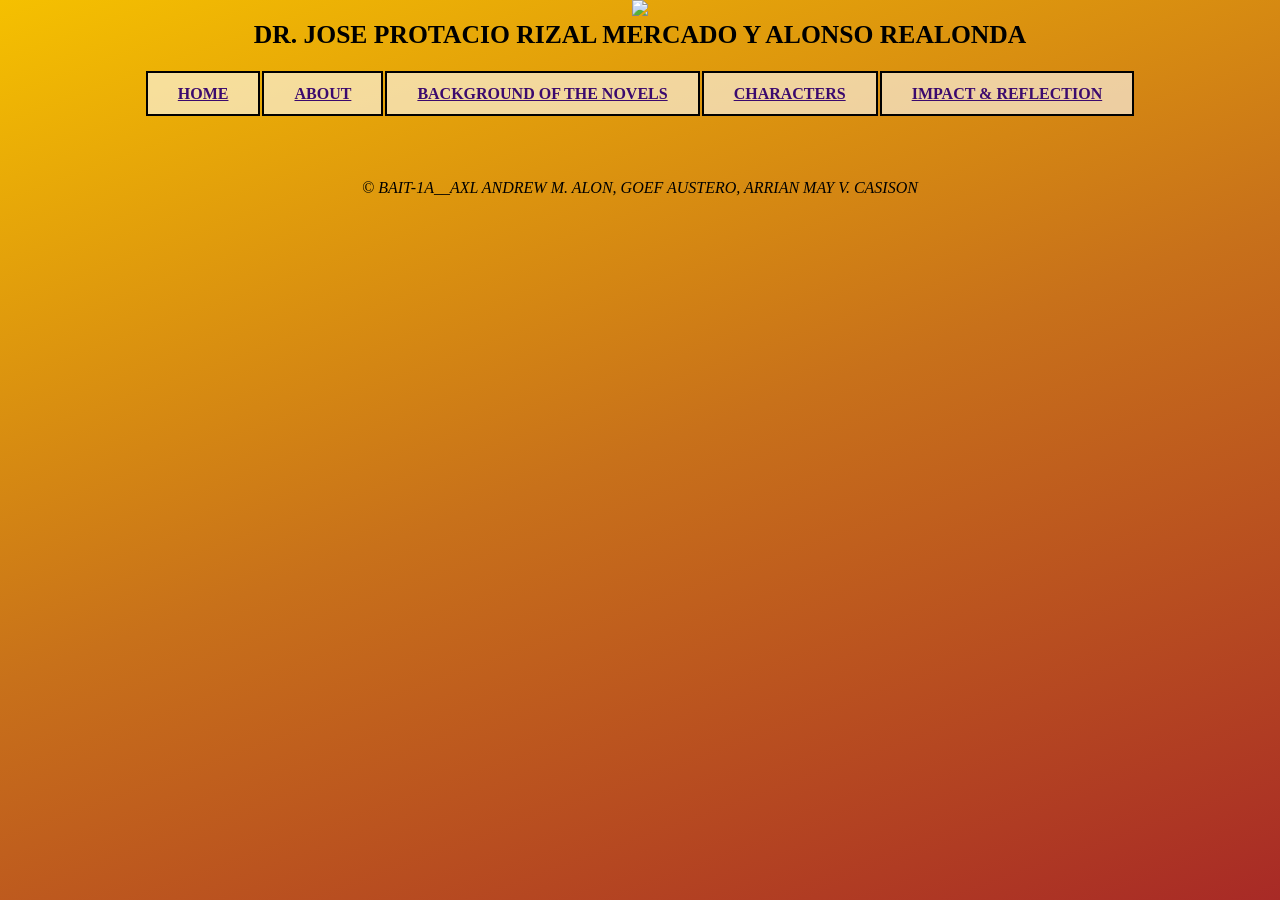
==== index.html @ 3467fc15 "Rename Rizal.html to index.html" ====
<!DOCTYPE html>
<html lang="en">

<head>
    <meta charset="UTF-8">
    <meta name="viewport" content="width=device-width, initial-scale=1.0">
    <title>LIFE AND WORKS OF RIZAL WEBSITE</title>
    <link rel = "stylesheet" href ="rizal.css">
</head>

<center><img src="c:\Users\QCHALL\OneDrive\Desktop\AXL HTML\Jose Rizal.jpg"></center>
<center><h1>DR. JOSE PROTACIO RIZAL MERCADO Y ALONSO REALONDA</center></h1>

<body>
 
    <header class="header">
        <nav class="navbar">

            <!-- Navigation Links-->
            <div class="nav-menu">
                <a href="#home" target="_self" active>HOME</a>
                <a href="#about" target="_self" active>ABOUT</a>
                <a href="Background.html#noli" target="_self" active> BACKGROUND OF THE NOVELS</a>
                <a href="Characters.html#characters" target="_self" active>CHARACTERS</a>
                <a href="Characters.html#reflection" target="_self" active>IMPACT & REFLECTION</a>
            </div>
            
        </nav>
        
            <main class="content">
      <section id="about" class="about">
     
        <ul>
         <i>
                      <h1 style="font-family: Verdana, Geneva, Tahoma, sans-serif;">ABOUT DR. JOSE RIZAL</h1>
                      <div class="impact-line">______________________________________________________</div>

        <h3>
        <p>
        <i>
          Jose Protacio Rizal Mercado y Alonso Realonda was born on June 19, 1861,
          in Calamba, Laguna. His parents were Francisco Mercado and Teodora Alonso,
          and he was the seventh of their eleven children.
        </p>
        <br>
        <p> 
          He studied at the Ateneo Municipal de Manila and the University of Santo
          Tomas, then continued his medical studies in Madrid Spain, Paris, and Heidelberg.
          He became an ophthalmologist, and he was also a writer, poet, painter,
          sculptor, and reformer who is said to have spoken more than 20 languages.
          </h3>
        </i>
        </p>
      </ul>
  
  <br>


 <section class="famous-works">
    <ul>
            <h1 style="font-family:Verdana, Geneva, Tahoma, sans-serif;">Famous Works</h1>
            <div class="impact-line">______________________________________________________</div>
        <br>
            <h2>Noli Me Tangere (1887)</h2>
            <h2>El Filibusterismo (1891)</h2>
            <h2>Mi Ultimo Adios (1896)</h2>(his last poem, written before his death)
    </ul>
    </section>


<br>
<br>

          <ul>
           <section id="important-facts">
      <h1 style="font-family: 'Lucida Sans', 'Lucida Sans Regular', 'Lucida Grande', 'Lucida Sans Unicode', Geneva, Verdana, sans-serif;">IMPORTANT FACTS</h1>
                         <div class="impact-line">______________________________________________________</div>
          <h3>
            <li>He founded La Liga Filipina in 1892, a group that pushed for peaceful reform.</li> 
              
            <li>He was exiled to Dapitan, Zamboanga, from 1892 to 1896, where he taught, farmed, and treated patients.</li>
            
            <li>He was executed by firing squad on December 30, 1896, at Bagumbayan</li> (now Luneta Park), Manila.
            </h3>

          </ul> 

<br>
<br>
  <section>
               <h1 style="font-family: 'Lucida Sans', 'Lucida Sans Regular', 'Lucida Grande', 'Lucida Sans Unicode', Geneva, Verdana, sans-serif; font-size: 40px">Birth and Death</h1>
               <div class="impact-line">______________________________________________________</div>

    <table id="border-1" border="1">
      
        <tr>
            <th>Birth</th>
            <th>Death</th>
        </tr>
        <tr>
            <td>June 19, 1861</td>
            <td>December 30, 1896</td>
        </tr>
    </section>
</table>
  
</section>
    </main>
    </header>

    <footer>
       <p>&copy; BAIT-1A__AXL ANDREW M. ALON, GOEF AUSTERO, ARRIAN MAY V. CASISON
    </footer>   
   
</body>
</html>
---- rizal.css ----
* {
  box-sizing: border-box;
}
 
body {
  margin: 0;
  min-height: 100vh;
  font-family: "Times New Roman", serif;
  color: #000;
  text-align: center;
  background: linear-gradient(160deg, #f5c000 0%, #c8711a 50%, #a82a26 100%);
  background-attachment: fixed;
}
 
/* Header: picture on top, name below, both centered */
header {
  padding: 20px 15px 10px;
}
 
 
h1 {
  margin: 0;
  font-size: 1.6rem;
  text-align: center;
}
 
/* Navigation */
nav {
  display: flex;
  justify-content: center;
  margin: 15px auto;
}
 
nav a {
  padding: 12px 30px;
  margin-left: -2px; /* keeps the borders joined like a table */
  border: 2px solid #000;
  background: rgba(266, 266, 266, 0.6);
  color: #3b0a6e;
  text-decoration: style;
  font-weight: bold;
  transition: border-radius 0.2s, padding 0.2s, background 0.2s;
}
 
nav a:first-child {
  margin-left: 0;
}
 
/* Oblong (pill) shape when tapped / hovered */
nav a:hover,
nav a:active,
nav a:focus {
  border-radius: 50px;
  padding: 12px 40px;
  background: rgba(255, 255, 255, 0.95);
  position: relative; /* shows the full rounded border above neighbors */
}

/* ABOUT SECTION */
.about {
  display: none;
  width: min(700px, 90%);
  margin: 15px auto;
  padding: 15px 20px;
  background: rgba(255, 255, 255, 0.85);
  border-radius: 10px;
  border: 2px solid #000;
  text-align: left;
  float: none;
  clear: both;
}

.about:target {
  display: block;
  margin-left: auto;
  margin-right: auto;
}
 



.about h2 {
  text-align: center;
  margin-top: 0;
}
footer {
  align-content : center;
  margin-top: 20px;
  padding: 10px;
}


.about li {
    list-style-position: inside;  /* bullet moves inside, right next to the text */
}

.content {
            width: min(850px, 90%);
            margin: 20px auto;
            box-sizing: border-box;
        }
 
        /* One box per topic */
        .content section {
            background: #fdf3e3;
            border: 2px solid #000;
            border-radius: 12px;
            padding: 20px 25px;
            margin: 20px 0;
            box-shadow: 4px 4px 8px rgba(0, 0, 0, 0.3);
            text-align: center;
            box-sizing: border-box;
        }
 
        .content h1,
        .content h2 {
            margin: 0 0 12px;
        }
 
        /* Centered, readable paragraphs */
        .content p {
            max-width: 700px;
            margin: 10px auto;
            font-size: 1.1rem;
            line-height: 1.6;
            text-align: center;
        }
 
        /* Bulleted list: centered as a block, bullets stuck to the text */
        .content ul {
            display: table;
            margin: 10px auto;
            padding: 0;
            max-width: 700px;
            text-align: center;
        }
 
        .content li {
            margin: 10px 0;
            font-size: 1.1rem;
            line-height: 1.6;
            list-style-position: inside;
        }


       { text-decoration: style;       /* changes to: none; */
background: rgba(266, 266, 266, 0.6); } /* change to: rgba(255, 255, 255, 0.6); */

/* SMOOTH SCROLL*/
html {scroll-behavior: smooth;}


/* CHARACTERS: same behavior as ABOUT */
.char {
  display: none;
}

.char:target {
  display: block;
}

/*BACKGROUND OF NOVELS HTML PIC*/

.profile-pic {
  width: 7in;      /* change this */
  height: 7in;     /* and this */
  object-fit: cover;
  margin: 0 auto 12px;
  
}

.content {
            width: min(850px, 90%);
            margin: 20px auto;
            box-sizing: border-box;
        }
 
        /* One box per topic */
        .content section {
            background: #fdf3e3;
            border: 2px solid #000;
            border-radius: 12px;
            padding: 20px 25px;
            margin: 20px 0;
            box-shadow: 4px 4px 8px rgba(0, 0, 0, 0.3);
            text-align: center;
            box-sizing: border-box;
        }
 

.reflection-char {
  width: 100%;
  background: #fdf3e3;
  border: 2px solid #000;
  border-radius: 12px;
  padding: 20px 25px;
  margin: 20px 0;
  box-shadow: 4px 4px 8px rgba(0, 0, 0, 0.3);
  text-align: center;
}
.reflection-char {
  max-width: 700px;
  margin: 10px auto;
  font-size: 1.1rem;
  line-height: 1.6;
  text-align: center;
}

.reflection-char .impact-p {
  max-width: 600px;
  margin: 0 auto 20px;      /* centers the block, space between paragraphs */
  padding: 0 40px;          /* indents the whole paragraph from both sides */
  text-align: center;
  text-align: justify;          /* centers the text */
  text-indent: 2em;         /* indents the first line of each paragraph */
  font-size: 1.9rem;
  line-height: 1.6;
}



/* Remove the gap between IMPACT and the underscore line */
.reflection-char .impact-title {
  margin-bottom: 0;
}

.reflection-char .impact-line {
  line-height: 1;       /* shrinks the tall line box around the underscores */
  margin-top: -12px;
  font-size: 1.6rem;     /* pulls the line closer; adjust or remove */
}

    /* Center the REFLECTION text */
.reflection-char .reflection-p {
  text-align: center;
  text-indent: 0;
  line-height: 1.6;
}

/* Bullet right next to the name */
.reflection-char ul {
  display: table;           /* shrinks the list to fit the text */
  margin: 10px auto;        /* keeps it centered */
  padding: 0;
}

.reflection-char li {
  list-style-position: inside;   /* dot sits beside the name */
}

/* Reflection text: same size as IMPACT */
.reflection-char ul h2 {
  font-size: 1.9rem;     /* matches .impact-p */
  line-height: 1.6;
  margin: 0 0 20px;
}

/* NOLI and EL FILI: paragraphs left-aligned and justified */
#noli p,
#elfili p {
  text-align: justify;
  text-align-last: left;  /* last line of each paragraph stays on the left */

}
#important-facts li{
text-align: center;
text-align-last: left;
}

/* All sections: left-aligned and justified text */
.content section p,
.content section li,
.content section h3 {
  text-align: justify;
  text-align-last: left;  /* last line of each paragraph stays on the left */
}

.about .famous-works h1,h2 {
  font-style: normal;
}
#important-facts li{
text-align: justify;
text-align-last: left;}

.content i{
  font-style: normal;
}
#important-facts li{
text-align: justify;
text-align: center;}

.table-1{size: 90px; }
.about p{
  text-align: justify;
  text-indent: 2em;
}

/* Birth and Death table: centered table and centered text */
#border-1 {
  margin: 20px auto;      /* centers the table itself */
  border-collapse: collapse;
}

#border-1 th,
#border-1 td {
  text-align: center;     /* centers the text inside each cell */
  padding: 10px 30px;
}
 
/* REFLECTION paragraphs: justified, every paragraph indented */
.reflection-char ul p 
.reflection-char ul h2{
  max-width: 100%;
  margin: 0 0 20px;
  font-family: Verdana, Geneva, Tahoma, sans-serif;
  font-size: 1.5rem;
  line-height: 1.6;
  text-align: justify;
  text-align-last: left;
  text-indent: 2em;       /* indents the first line of EVERY paragraph */
}

/* MI ULTIMO ADIOS: centered block, justified, first line indented */
#mi-ultimo-adios p{
  max-width: 700px;
  margin: 10px auto;
  text-align: justify;
  text-align-last: left;
  text-indent: 2em;
}
.impact-reflection h2{
  text-indent: 2em;
} 


#important-facts li{
text-align: justify;
}

/* REFLECTION: justified text, centered block */
.reflection-char ul {
  display: block;          /* stops the list from shrinking and centering the text */
  width: 100%;
  max-width: 650px;
  margin: 10px auto;
  padding: 0;
}



.reflection-char ul h2,
.reflection-char ul h2
.impact-reflection h2{
  font-size: 1.5rem;       /* same size as the NOLI text */
  font-weight: normal;     /* remove this line if you want it bold */
  line-height: 1.6;
  text-align: justify;
  text-align-last: left;   /* last line stays on the left */
  text-indent: 2em;        /* first line of each paragraph is indented */
  margin: 0 0 20px;
  font-family: Verdana, Geneva, Tahoma, sans-serif;
  
}

/* IMPACT and REFLECTION boxes: same width as the CHARACTERS boxes */
.content section.reflection-char {
  width: 100%;
  max-width: none;       /* removes the 700px limit */
  margin: 20px 0;        /* same spacing as the CHARACTERS boxes */
  padding: 20px 25px;
}

.reflection-char .impact-p {
  max-width: 600px;
}
/* IMPACT paragraph: normal text */
.reflection-char .impact-p,
.reflection-char .impact-p h2 {
  font-size: 2inch;  /* same size as the other paragraphs */
  font-weight: normal;     /* removes the bold */
  max-width: 100%;         /* fills the wider box */
  padding: 0;
  text-align: justify;
  text-align-last: left;
}

/* IMPACT paragraphs: normal text, justified, every paragraph indented */
.impact-text p {
  max-width: 100%;
  margin: 0 0 15px;
  font-size: 2inch;
  text-align: elft;
  font-weight: normal;
  line-height: 1.6;
  text-align: justify;
  text-align-last: left;
  text-indent: 2em;        /* indents the first line of EVERY paragraph */
}

/* Names stay centered above the text */
.reflection-char ul h1,
.reflection-char ul li {
  text-align: center;
  text-align-last: center;
  
}


            /*2x2 PICS SA REFLECTION*/
.reflection-char .axl-2x2 {
  width: 2in;
  height: 2in;
  object-fit: cover;   /* fills the 2x2 box without stretching the photo */
  display: block;
  margin: 0 auto 10px; /* centers it above the name */
}

.reflection-char .Aryan-2x2 {
  width: 2in;
  height: 2in;
  object-fit: cover;   /* fills the 2x2 box without stretching the photo */
  display: block;
  margin: 0 auto 10px; /* centers it above the name */
}

.reflection-char .jepjep-2x2{
  width: 2in;
  height: 2in;
  object-fit: cover;
  display:block;
  margin: 0 auto 10px;
}

.reflection-char .Althea-2x2{
  width: 2in;
  height: 2in;
  object-fit: cover;
  display:block;
  margin: 0 auto 10px;
}
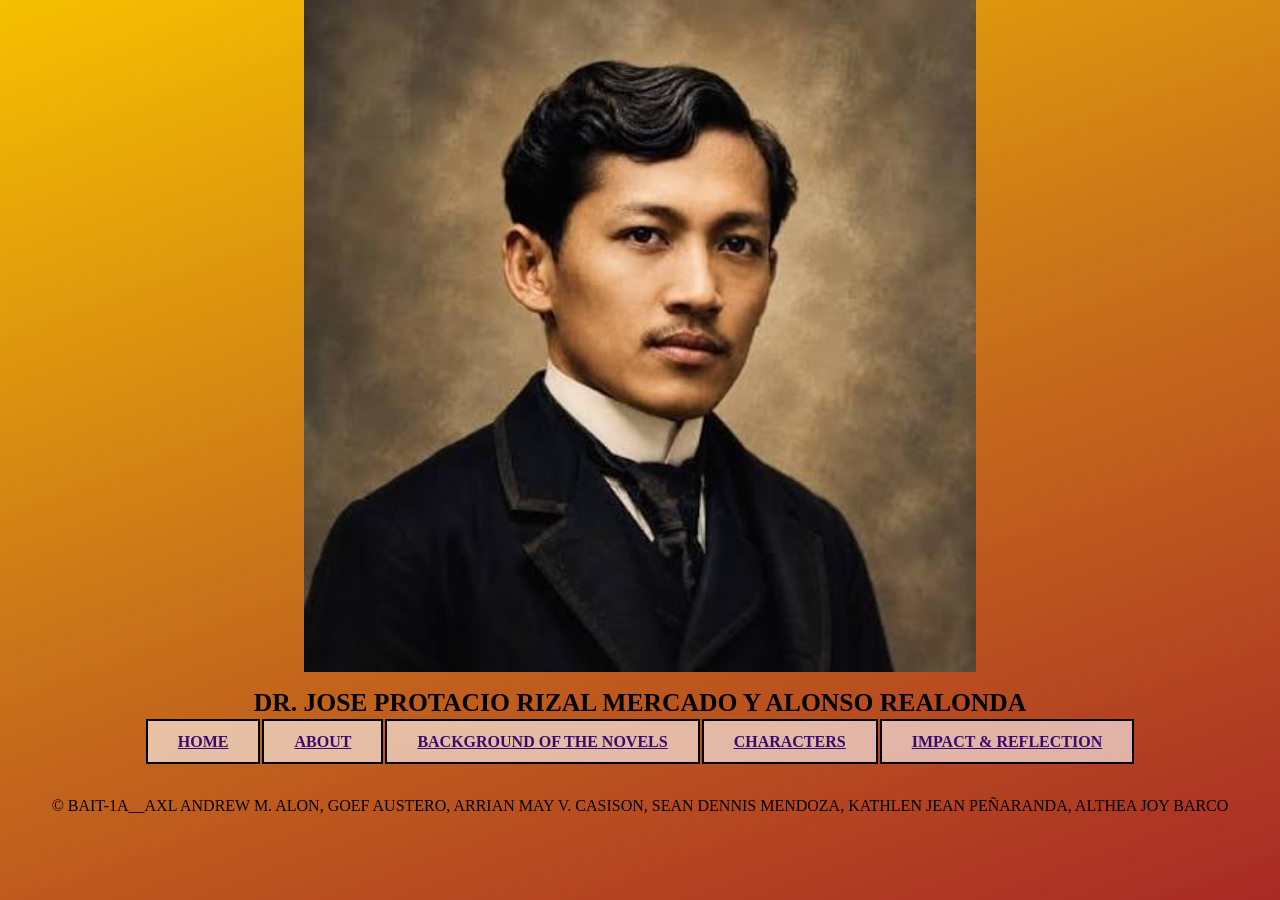
==== commit a35d6287: "Update index.html" ====
--- a/index.html
+++ b/index.html
@@ -1,116 +1,77 @@
 <!DOCTYPE html>
 <html lang="en">
-
 <head>
     <meta charset="UTF-8">
     <meta name="viewport" content="width=device-width, initial-scale=1.0">
     <title>LIFE AND WORKS OF RIZAL WEBSITE</title>
-    <link rel = "stylesheet" href ="rizal.css">
+    <link rel="stylesheet" href="rizal.css">
 </head>
+<body>
+    <center><img class="profile-pic" src="jose-rizal.jpg" alt="Jose Rizal"></center>
+    <h1>DR. JOSE PROTACIO RIZAL MERCADO Y ALONSO REALONDA</h1>
 
-<center><img src="c:\Users\QCHALL\OneDrive\Desktop\AXL HTML\Jose Rizal.jpg"></center>
-<center><h1>DR. JOSE PROTACIO RIZAL MERCADO Y ALONSO REALONDA</center></h1>
+    <nav class="navbar">
+        <div class="nav-menu">
+            <a href="index.html">HOME</a>
+            <a href="index.html#about">ABOUT</a>
+            <a href="Background.html#noli">BACKGROUND OF THE NOVELS</a>
+            <a href="Characters.html#characters">CHARACTERS</a>
+            <a href="Characters.html#reflection">IMPACT & REFLECTION</a>
+        </div>
+    </nav>
 
-<body>
- 
-    <header class="header">
-        <nav class="navbar">
+    <main class="content">
+        <section id="about" class="about">
+            <h1 style="font-family: Verdana, Geneva, Tahoma, sans-serif;">ABOUT DR. JOSE RIZAL</h1>
+            <div class="impact-line">______________________________________________________</div>
+            <p>
+                Jose Protacio Rizal Mercado y Alonso Realonda was born on June 19, 1861,
+                in Calamba, Laguna. His parents were Francisco Mercado and Teodora Alonso,
+                and he was the seventh of their eleven children.
+            </p>
+            <p>
+                He studied at the Ateneo Municipal de Manila and the University of Santo
+                Tomas, then continued his medical studies in Madrid, Spain, Paris, and Heidelberg.
+                He became an ophthalmologist, and he was also a writer, poet, painter,
+                sculptor, and reformer who is said to have spoken more than 20 languages.
+            </p>
 
-            <!-- Navigation Links-->
-            <div class="nav-menu">
-                <a href="#home" target="_self" active>HOME</a>
-                <a href="#about" target="_self" active>ABOUT</a>
-                <a href="Background.html#noli" target="_self" active> BACKGROUND OF THE NOVELS</a>
-                <a href="Characters.html#characters" target="_self" active>CHARACTERS</a>
-                <a href="Characters.html#reflection" target="_self" active>IMPACT & REFLECTION</a>
-            </div>
-            
-        </nav>
-        
-            <main class="content">
-      <section id="about" class="about">
-     
-        <ul>
-         <i>
-                      <h1 style="font-family: Verdana, Geneva, Tahoma, sans-serif;">ABOUT DR. JOSE RIZAL</h1>
-                      <div class="impact-line">______________________________________________________</div>
-
-        <h3>
-        <p>
-        <i>
-          Jose Protacio Rizal Mercado y Alonso Realonda was born on June 19, 1861,
-          in Calamba, Laguna. His parents were Francisco Mercado and Teodora Alonso,
-          and he was the seventh of their eleven children.
-        </p>
-        <br>
-        <p> 
-          He studied at the Ateneo Municipal de Manila and the University of Santo
-          Tomas, then continued his medical studies in Madrid Spain, Paris, and Heidelberg.
-          He became an ophthalmologist, and he was also a writer, poet, painter,
-          sculptor, and reformer who is said to have spoken more than 20 languages.
-          </h3>
-        </i>
-        </p>
-      </ul>
-  
-  <br>
-
-
- <section class="famous-works">
-    <ul>
-            <h1 style="font-family:Verdana, Geneva, Tahoma, sans-serif;">Famous Works</h1>
+            <br>
+            <h1 style="font-family: Verdana, Geneva, Tahoma, sans-serif;">Famous Works</h1>
             <div class="impact-line">______________________________________________________</div>
-        <br>
+            <br>
             <h2>Noli Me Tangere (1887)</h2>
             <h2>El Filibusterismo (1891)</h2>
-            <h2>Mi Ultimo Adios (1896)</h2>(his last poem, written before his death)
-    </ul>
-    </section>
+            <h2>Mi Ultimo Adios (1896)</h2>
+            <p style="text-align:center; text-indent:0;">(his last poem, written before his death)</p>
 
+            <br>
+            <h1 style="font-family: Verdana, Geneva, Tahoma, sans-serif;">IMPORTANT FACTS</h1>
+            <div class="impact-line">______________________________________________________</div>
+            <ul>
+                <li>He founded La Liga Filipina in 1892, a group that pushed for peaceful reform.</li>
+                <li>He was exiled to Dapitan, Zamboanga, from 1892 to 1896, where he taught, farmed, and treated patients.</li>
+                <li>He was executed by firing squad on December 30, 1896, at Bagumbayan (now Luneta Park), Manila.</li>
+            </ul>
 
-<br>
-<br>
-
-          <ul>
-           <section id="important-facts">
-      <h1 style="font-family: 'Lucida Sans', 'Lucida Sans Regular', 'Lucida Grande', 'Lucida Sans Unicode', Geneva, Verdana, sans-serif;">IMPORTANT FACTS</h1>
-                         <div class="impact-line">______________________________________________________</div>
-          <h3>
-            <li>He founded La Liga Filipina in 1892, a group that pushed for peaceful reform.</li> 
-              
-            <li>He was exiled to Dapitan, Zamboanga, from 1892 to 1896, where he taught, farmed, and treated patients.</li>
-            
-            <li>He was executed by firing squad on December 30, 1896, at Bagumbayan</li> (now Luneta Park), Manila.
-            </h3>
-
-          </ul> 
-
-<br>
-<br>
-  <section>
-               <h1 style="font-family: 'Lucida Sans', 'Lucida Sans Regular', 'Lucida Grande', 'Lucida Sans Unicode', Geneva, Verdana, sans-serif; font-size: 40px">Birth and Death</h1>
-               <div class="impact-line">______________________________________________________</div>
-
-    <table id="border-1" border="1">
-      
-        <tr>
-            <th>Birth</th>
-            <th>Death</th>
-        </tr>
-        <tr>
-            <td>June 19, 1861</td>
-            <td>December 30, 1896</td>
-        </tr>
-    </section>
-</table>
-  
-</section>
+            <br>
+            <h1>Birth and Death</h1>
+            <div class="impact-line">______________________________________________________</div>
+            <table id="border-1" border="1">
+                <tr>
+                    <th>Birth</th>
+                    <th>Death</th>
+                </tr>
+                <tr>
+                    <td>June 19, 1861</td>
+                    <td>December 30, 1896</td>
+                </tr>
+            </table>
+        </section>
     </main>
-    </header>
 
     <footer>
-       <p>&copy; BAIT-1A__AXL ANDREW M. ALON, GOEF AUSTERO, ARRIAN MAY V. CASISON
-    </footer>   
-   
+        <p>&copy; BAIT-1A__AXL ANDREW M. ALON, GOEF AUSTERO, ARRIAN MAY V. CASISON, SEAN DENNIS MENDOZA, KATHLEN JEAN PEÑARANDA, ALTHEA JOY BARCO</p>
+    </footer>
 </body>
 </html>
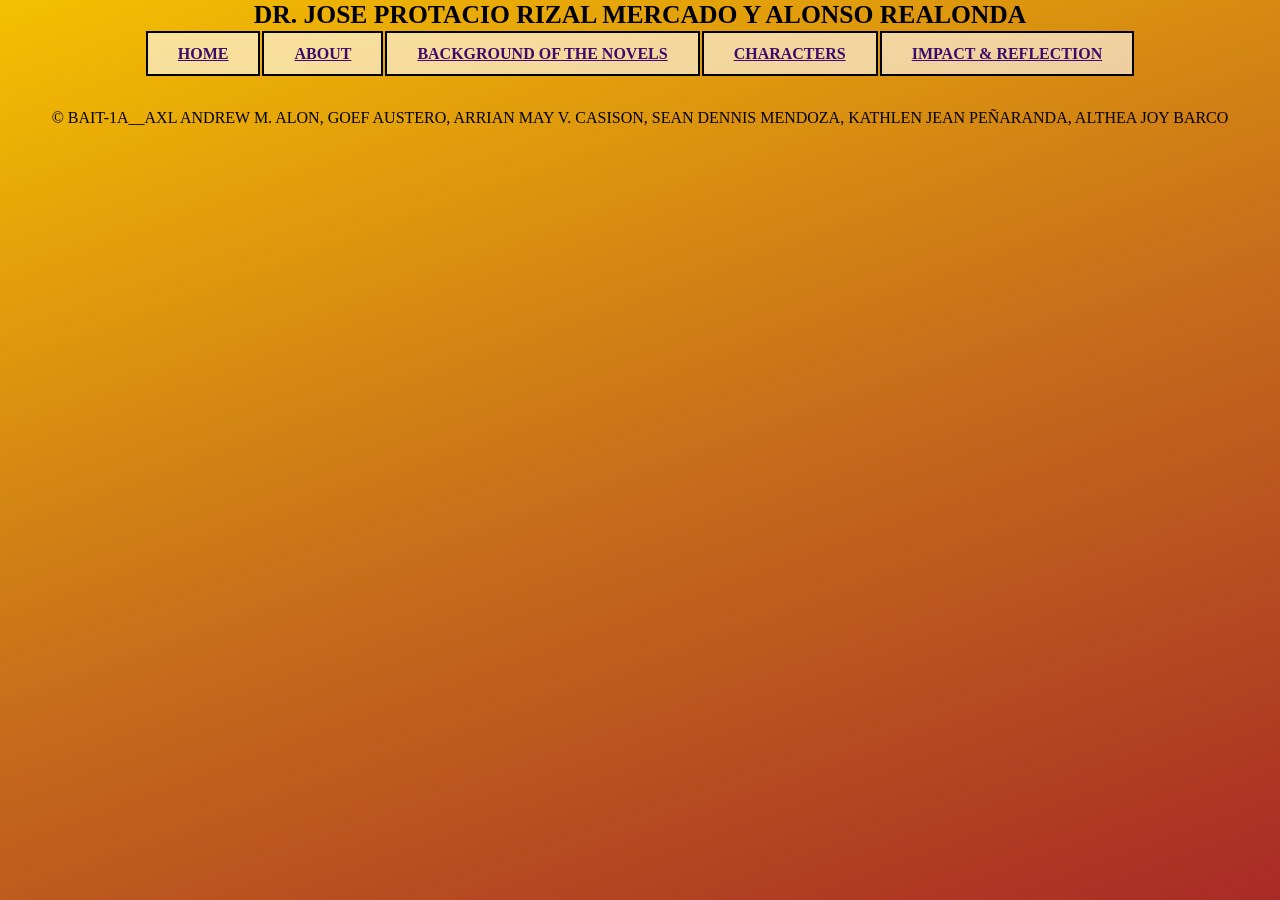
==== commit 0a8c6ce5: "Update index.html" ====
--- a/index.html
+++ b/index.html
@@ -7,7 +7,7 @@
     <link rel="stylesheet" href="rizal.css">
 </head>
 <body>
-    <center><img class="profile-pic" src="jose-rizal.jpg" alt="Jose Rizal"></center>
+    <center<img class="profile-pic" src="jose-rizal.jpg" alt="Jose Rizal">
     <h1>DR. JOSE PROTACIO RIZAL MERCADO Y ALONSO REALONDA</h1>
 
     <nav class="navbar">
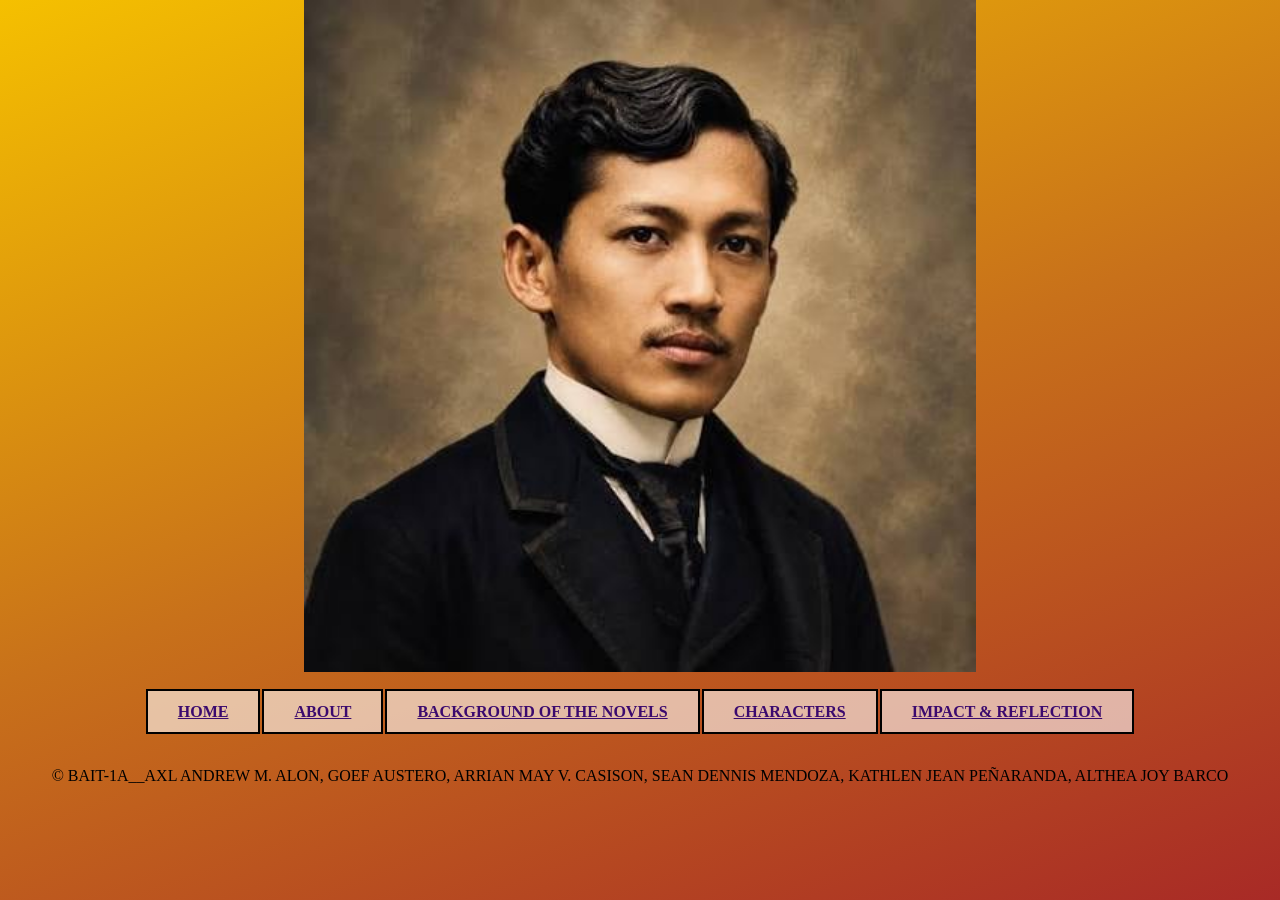
==== commit 990eb422: "Update index.html" ====
--- a/index.html
+++ b/index.html
@@ -8,7 +8,7 @@
 </head>
 <body>
     <center<img class="profile-pic" src="jose-rizal.jpg" alt="Jose Rizal">
-    <h1>DR. JOSE PROTACIO RIZAL MERCADO Y ALONSO REALONDA</h1>
+   <center><img class="profile-pic" src="jose-rizal.jpg" alt="Jose Rizal"></center>
 
     <nav class="navbar">
         <div class="nav-menu">
